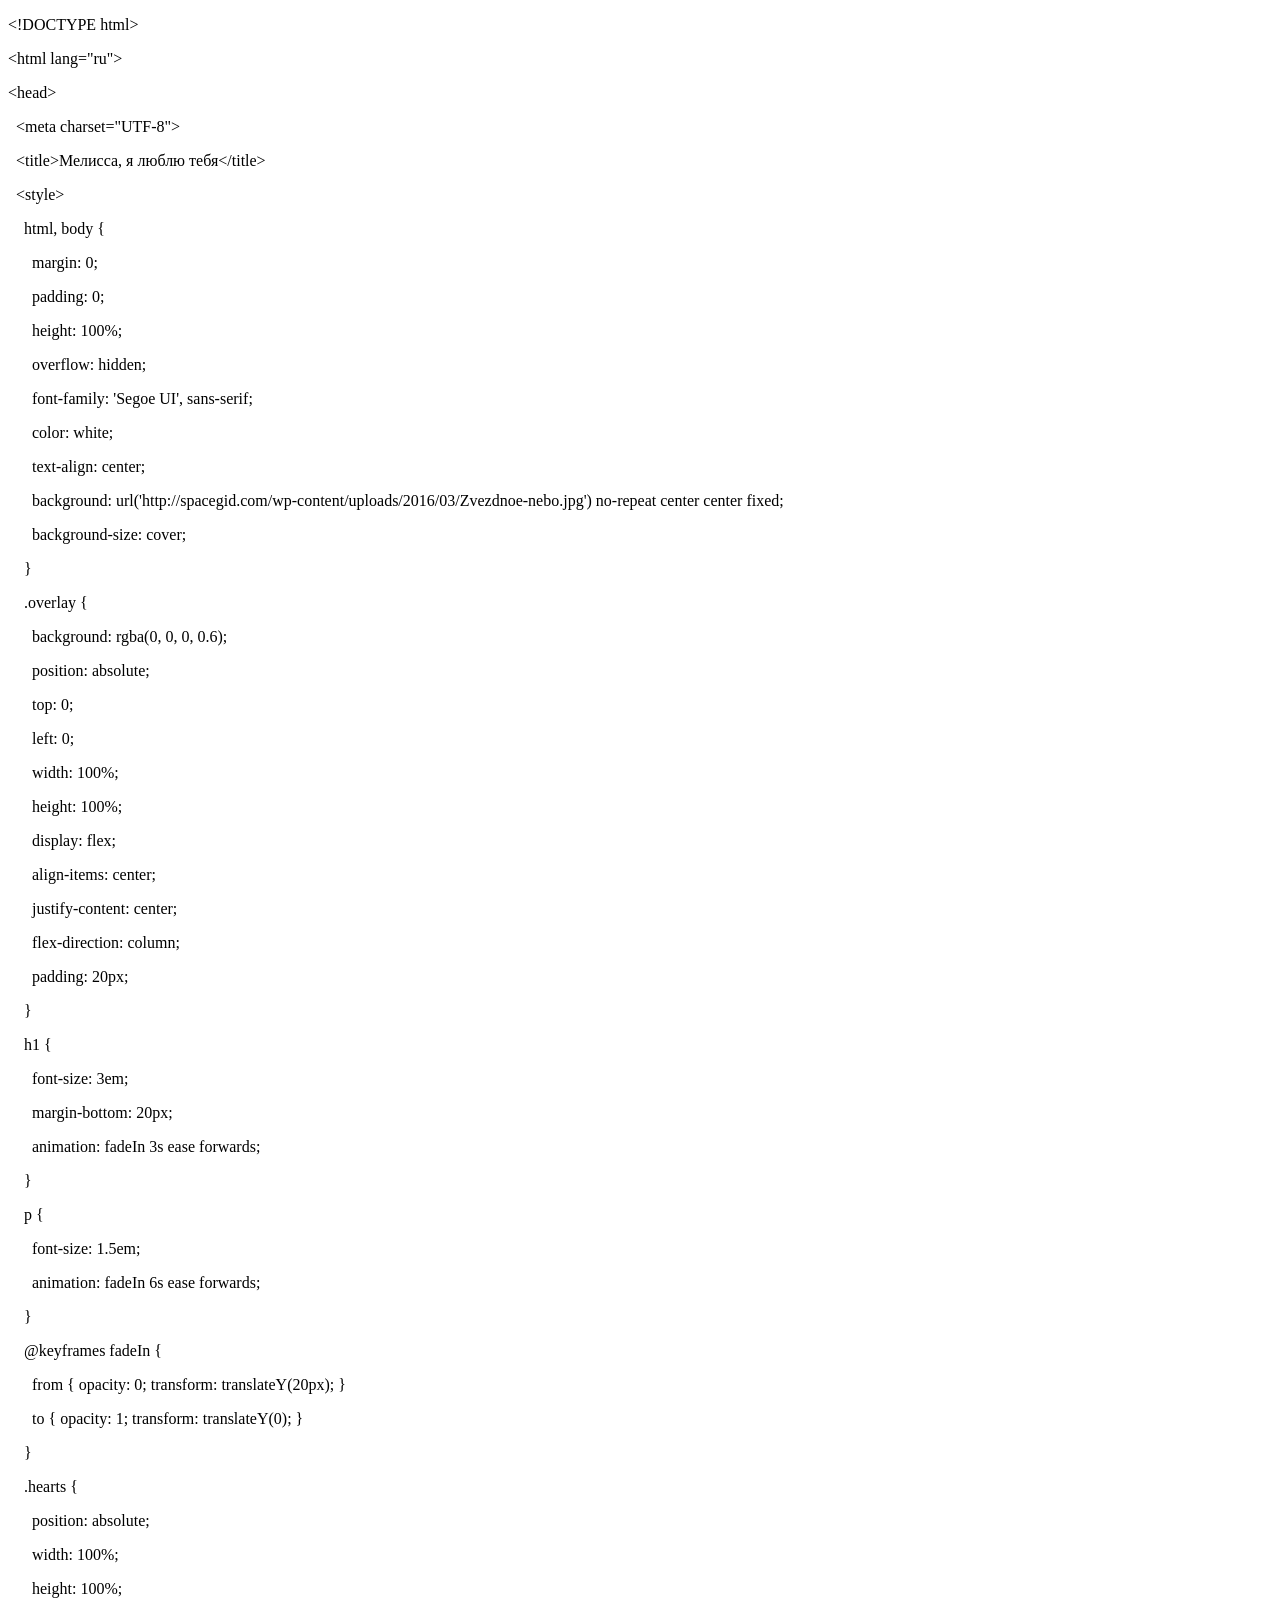
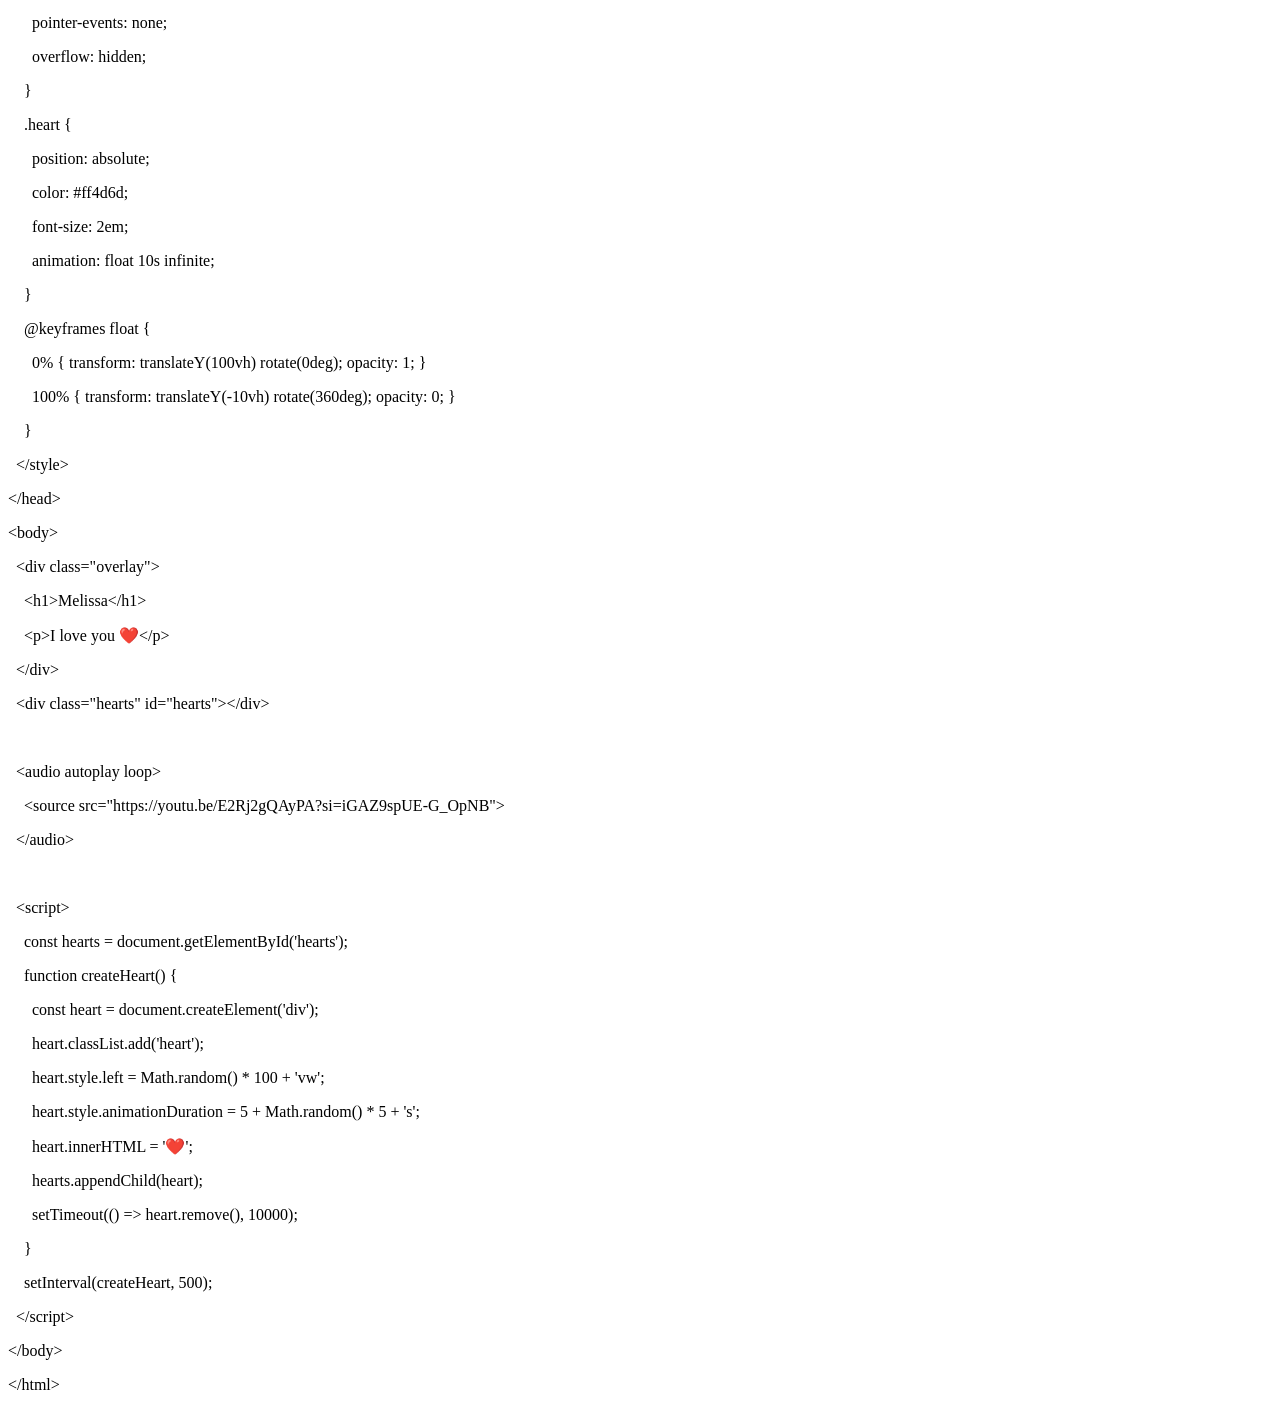
==== index (1).html @ 417f7e92 "Add files via upload" ====
﻿<!DOCTYPE html>
<html>
<head>
	<title>be1.ru</title>
</head>
<body>
<p>&lt;!DOCTYPE html&gt;</p>

<p>&lt;html lang=&quot;ru&quot;&gt;</p>

<p>&lt;head&gt;</p>

<p>&nbsp; &lt;meta charset=&quot;UTF-8&quot;&gt;</p>

<p>&nbsp; &lt;title&gt;Мелисса, я люблю тебя&lt;/title&gt;</p>

<p>&nbsp; &lt;style&gt;</p>

<p>&nbsp; &nbsp; html, body {</p>

<p>&nbsp; &nbsp; &nbsp; margin: 0;</p>

<p>&nbsp; &nbsp; &nbsp; padding: 0;</p>

<p>&nbsp; &nbsp; &nbsp; height: 100%;</p>

<p>&nbsp; &nbsp; &nbsp; overflow: hidden;</p>

<p>&nbsp; &nbsp; &nbsp; font-family: &#39;Segoe UI&#39;, sans-serif;</p>

<p>&nbsp; &nbsp; &nbsp; color: white;</p>

<p>&nbsp; &nbsp; &nbsp; text-align: center;</p>

<p>&nbsp; &nbsp; &nbsp; background: url(&#39;http://spacegid.com/wp-content/uploads/2016/03/Zvezdnoe-nebo.jpg&#39;) no-repeat center center fixed;</p>

<p>&nbsp; &nbsp; &nbsp; background-size: cover;</p>

<p>&nbsp; &nbsp; }</p>

<p>&nbsp; &nbsp; .overlay {</p>

<p>&nbsp; &nbsp; &nbsp; background: rgba(0, 0, 0, 0.6);</p>

<p>&nbsp; &nbsp; &nbsp; position: absolute;</p>

<p>&nbsp; &nbsp; &nbsp; top: 0;</p>

<p>&nbsp; &nbsp; &nbsp; left: 0;</p>

<p>&nbsp; &nbsp; &nbsp; width: 100%;</p>

<p>&nbsp; &nbsp; &nbsp; height: 100%;</p>

<p>&nbsp; &nbsp; &nbsp; display: flex;</p>

<p>&nbsp; &nbsp; &nbsp; align-items: center;</p>

<p>&nbsp; &nbsp; &nbsp; justify-content: center;</p>

<p>&nbsp; &nbsp; &nbsp; flex-direction: column;</p>

<p>&nbsp; &nbsp; &nbsp; padding: 20px;</p>

<p>&nbsp; &nbsp; }</p>

<p>&nbsp; &nbsp; h1 {</p>

<p>&nbsp; &nbsp; &nbsp; font-size: 3em;</p>

<p>&nbsp; &nbsp; &nbsp; margin-bottom: 20px;</p>

<p>&nbsp; &nbsp; &nbsp; animation: fadeIn 3s ease forwards;</p>

<p>&nbsp; &nbsp; }</p>

<p>&nbsp; &nbsp; p {</p>

<p>&nbsp; &nbsp; &nbsp; font-size: 1.5em;</p>

<p>&nbsp; &nbsp; &nbsp; animation: fadeIn 6s ease forwards;</p>

<p>&nbsp; &nbsp; }</p>

<p>&nbsp; &nbsp; @keyframes fadeIn {</p>

<p>&nbsp; &nbsp; &nbsp; from { opacity: 0; transform: translateY(20px); }</p>

<p>&nbsp; &nbsp; &nbsp; to { opacity: 1; transform: translateY(0); }</p>

<p>&nbsp; &nbsp; }</p>

<p>&nbsp; &nbsp; .hearts {</p>

<p>&nbsp; &nbsp; &nbsp; position: absolute;</p>

<p>&nbsp; &nbsp; &nbsp; width: 100%;</p>

<p>&nbsp; &nbsp; &nbsp; height: 100%;</p>

<p>&nbsp; &nbsp; &nbsp; pointer-events: none;</p>

<p>&nbsp; &nbsp; &nbsp; overflow: hidden;</p>

<p>&nbsp; &nbsp; }</p>

<p>&nbsp; &nbsp; .heart {</p>

<p>&nbsp; &nbsp; &nbsp; position: absolute;</p>

<p>&nbsp; &nbsp; &nbsp; color: #ff4d6d;</p>

<p>&nbsp; &nbsp; &nbsp; font-size: 2em;</p>

<p>&nbsp; &nbsp; &nbsp; animation: float 10s infinite;</p>

<p>&nbsp; &nbsp; }</p>

<p>&nbsp; &nbsp; @keyframes float {</p>

<p>&nbsp; &nbsp; &nbsp; 0% { transform: translateY(100vh) rotate(0deg); opacity: 1; }</p>

<p>&nbsp; &nbsp; &nbsp; 100% { transform: translateY(-10vh) rotate(360deg); opacity: 0; }</p>

<p>&nbsp; &nbsp; }</p>

<p>&nbsp; &lt;/style&gt;</p>

<p>&lt;/head&gt;</p>

<p>&lt;body&gt;</p>

<p>&nbsp; &lt;div class=&quot;overlay&quot;&gt;</p>

<p>&nbsp; &nbsp; &lt;h1&gt;Melissa&lt;/h1&gt;</p>

<p>&nbsp; &nbsp; &lt;p&gt;I love you&nbsp;❤️&lt;/p&gt;</p>

<p>&nbsp; &lt;/div&gt;</p>

<p>&nbsp; &lt;div class=&quot;hearts&quot; id=&quot;hearts&quot;&gt;&lt;/div&gt;</p>

<p>&nbsp;</p>

<p>&nbsp; &lt;audio autoplay loop&gt;</p>

<p>&nbsp; &nbsp; &lt;source src=&quot;https://youtu.be/E2Rj2gQAyPA?si=iGAZ9spUE-G_OpNB&quot;&gt;</p>

<p>&nbsp; &lt;/audio&gt;</p>

<p>&nbsp;</p>

<p>&nbsp; &lt;script&gt;</p>

<p>&nbsp; &nbsp; const hearts = document.getElementById(&#39;hearts&#39;);</p>

<p>&nbsp; &nbsp; function createHeart() {</p>

<p>&nbsp; &nbsp; &nbsp; const heart = document.createElement(&#39;div&#39;);</p>

<p>&nbsp; &nbsp; &nbsp; heart.classList.add(&#39;heart&#39;);</p>

<p>&nbsp; &nbsp; &nbsp; heart.style.left = Math.random() * 100 + &#39;vw&#39;;</p>

<p>&nbsp; &nbsp; &nbsp; heart.style.animationDuration = 5 + Math.random() * 5 + &#39;s&#39;;</p>

<p>&nbsp; &nbsp; &nbsp; heart.innerHTML = &#39;❤️&#39;;</p>

<p>&nbsp; &nbsp; &nbsp; hearts.appendChild(heart);</p>

<p>&nbsp; &nbsp; &nbsp; setTimeout(() =&gt; heart.remove(), 10000);</p>

<p>&nbsp; &nbsp; }</p>

<p>&nbsp; &nbsp; setInterval(createHeart, 500);</p>

<p>&nbsp; &lt;/script&gt;</p>

<p>&lt;/body&gt;</p>

<p>&lt;/html&gt;</p>
</body>
</html>
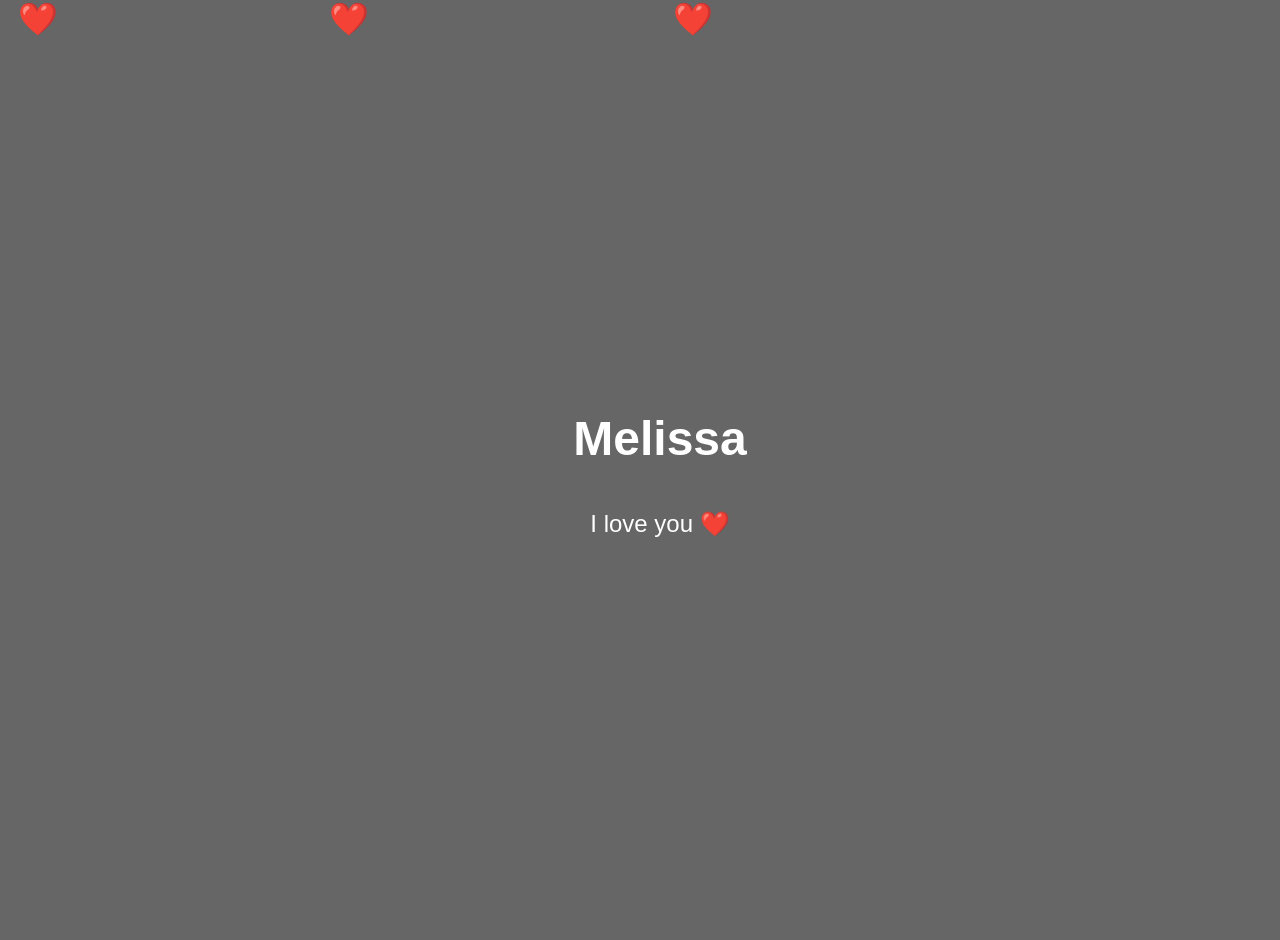
==== commit ea2914c7: "Update melissa.html" ====
--- a/index (1).html
+++ b/index (1).html
@@ -1,183 +1,88 @@
-﻿<!DOCTYPE html>
-<html>
+<!DOCTYPE html>
+<html lang="ru">
 <head>
-	<title>be1.ru</title>
+  <meta charset="UTF-8">
+  <title>Мелисса, я люблю тебя</title>
+  <style>
+    html, body {
+      margin: 0;
+      padding: 0;
+      height: 100%;
+      overflow: hidden;
+      font-family: 'Segoe UI', sans-serif;
+      color: white;
+      text-align: center;
+      background: url('http://spacegid.com/wp-content/uploads/2016/03/Zvezdnoe-nebo.jpg') no-repeat center center fixed;
+      background-size: cover;
+    }
+    .overlay {
+      background: rgba(0, 0, 0, 0.6);
+      position: absolute;
+      top: 0;
+      left: 0;
+      width: 100%;
+      height: 100%;
+      display: flex;
+      align-items: center;
+      justify-content: center;
+      flex-direction: column;
+      padding: 20px;
+    }
+    h1 {
+      font-size: 3em;
+      margin-bottom: 20px;
+      animation: fadeIn 3s ease forwards;
+    }
+    p {
+      font-size: 1.5em;
+      animation: fadeIn 6s ease forwards;
+    }
+    @keyframes fadeIn {
+      from { opacity: 0; transform: translateY(20px); }
+      to { opacity: 1; transform: translateY(0); }
+    }
+    .hearts {
+      position: absolute;
+      width: 100%;
+      height: 100%;
+      pointer-events: none;
+      overflow: hidden;
+    }
+    .heart {
+      position: absolute;
+      color: #ff4d6d;
+      font-size: 2em;
+      animation: float 10s infinite;
+    }
+    @keyframes float {
+      0% { transform: translateY(100vh) rotate(0deg); opacity: 1; }
+      100% { transform: translateY(-10vh) rotate(360deg); opacity: 0; }
+    }
+  </style>
 </head>
 <body>
-<p>&lt;!DOCTYPE html&gt;</p>
+  <div class="overlay">
+    <h1>Melissa</h1>
+    <p>I love you ❤️</p>
+  </div>
+  <div class="hearts" id="hearts"></div>
 
-<p>&lt;html lang=&quot;ru&quot;&gt;</p>
+  <audio autoplay loop>
+    <source src="https://youtu.be/E2Rj2gQAyPA?si=iGAZ9spUE-G_OpNB&quot;&gt" type="audio/mpeg">
+  </audio>
 
-<p>&lt;head&gt;</p>
-
-<p>&nbsp; &lt;meta charset=&quot;UTF-8&quot;&gt;</p>
-
-<p>&nbsp; &lt;title&gt;Мелисса, я люблю тебя&lt;/title&gt;</p>
-
-<p>&nbsp; &lt;style&gt;</p>
-
-<p>&nbsp; &nbsp; html, body {</p>
-
-<p>&nbsp; &nbsp; &nbsp; margin: 0;</p>
-
-<p>&nbsp; &nbsp; &nbsp; padding: 0;</p>
-
-<p>&nbsp; &nbsp; &nbsp; height: 100%;</p>
-
-<p>&nbsp; &nbsp; &nbsp; overflow: hidden;</p>
-
-<p>&nbsp; &nbsp; &nbsp; font-family: &#39;Segoe UI&#39;, sans-serif;</p>
-
-<p>&nbsp; &nbsp; &nbsp; color: white;</p>
-
-<p>&nbsp; &nbsp; &nbsp; text-align: center;</p>
-
-<p>&nbsp; &nbsp; &nbsp; background: url(&#39;http://spacegid.com/wp-content/uploads/2016/03/Zvezdnoe-nebo.jpg&#39;) no-repeat center center fixed;</p>
-
-<p>&nbsp; &nbsp; &nbsp; background-size: cover;</p>
-
-<p>&nbsp; &nbsp; }</p>
-
-<p>&nbsp; &nbsp; .overlay {</p>
-
-<p>&nbsp; &nbsp; &nbsp; background: rgba(0, 0, 0, 0.6);</p>
-
-<p>&nbsp; &nbsp; &nbsp; position: absolute;</p>
-
-<p>&nbsp; &nbsp; &nbsp; top: 0;</p>
-
-<p>&nbsp; &nbsp; &nbsp; left: 0;</p>
-
-<p>&nbsp; &nbsp; &nbsp; width: 100%;</p>
-
-<p>&nbsp; &nbsp; &nbsp; height: 100%;</p>
-
-<p>&nbsp; &nbsp; &nbsp; display: flex;</p>
-
-<p>&nbsp; &nbsp; &nbsp; align-items: center;</p>
-
-<p>&nbsp; &nbsp; &nbsp; justify-content: center;</p>
-
-<p>&nbsp; &nbsp; &nbsp; flex-direction: column;</p>
-
-<p>&nbsp; &nbsp; &nbsp; padding: 20px;</p>
-
-<p>&nbsp; &nbsp; }</p>
-
-<p>&nbsp; &nbsp; h1 {</p>
-
-<p>&nbsp; &nbsp; &nbsp; font-size: 3em;</p>
-
-<p>&nbsp; &nbsp; &nbsp; margin-bottom: 20px;</p>
-
-<p>&nbsp; &nbsp; &nbsp; animation: fadeIn 3s ease forwards;</p>
-
-<p>&nbsp; &nbsp; }</p>
-
-<p>&nbsp; &nbsp; p {</p>
-
-<p>&nbsp; &nbsp; &nbsp; font-size: 1.5em;</p>
-
-<p>&nbsp; &nbsp; &nbsp; animation: fadeIn 6s ease forwards;</p>
-
-<p>&nbsp; &nbsp; }</p>
-
-<p>&nbsp; &nbsp; @keyframes fadeIn {</p>
-
-<p>&nbsp; &nbsp; &nbsp; from { opacity: 0; transform: translateY(20px); }</p>
-
-<p>&nbsp; &nbsp; &nbsp; to { opacity: 1; transform: translateY(0); }</p>
-
-<p>&nbsp; &nbsp; }</p>
-
-<p>&nbsp; &nbsp; .hearts {</p>
-
-<p>&nbsp; &nbsp; &nbsp; position: absolute;</p>
-
-<p>&nbsp; &nbsp; &nbsp; width: 100%;</p>
-
-<p>&nbsp; &nbsp; &nbsp; height: 100%;</p>
-
-<p>&nbsp; &nbsp; &nbsp; pointer-events: none;</p>
-
-<p>&nbsp; &nbsp; &nbsp; overflow: hidden;</p>
-
-<p>&nbsp; &nbsp; }</p>
-
-<p>&nbsp; &nbsp; .heart {</p>
-
-<p>&nbsp; &nbsp; &nbsp; position: absolute;</p>
-
-<p>&nbsp; &nbsp; &nbsp; color: #ff4d6d;</p>
-
-<p>&nbsp; &nbsp; &nbsp; font-size: 2em;</p>
-
-<p>&nbsp; &nbsp; &nbsp; animation: float 10s infinite;</p>
-
-<p>&nbsp; &nbsp; }</p>
-
-<p>&nbsp; &nbsp; @keyframes float {</p>
-
-<p>&nbsp; &nbsp; &nbsp; 0% { transform: translateY(100vh) rotate(0deg); opacity: 1; }</p>
-
-<p>&nbsp; &nbsp; &nbsp; 100% { transform: translateY(-10vh) rotate(360deg); opacity: 0; }</p>
-
-<p>&nbsp; &nbsp; }</p>
-
-<p>&nbsp; &lt;/style&gt;</p>
-
-<p>&lt;/head&gt;</p>
-
-<p>&lt;body&gt;</p>
-
-<p>&nbsp; &lt;div class=&quot;overlay&quot;&gt;</p>
-
-<p>&nbsp; &nbsp; &lt;h1&gt;Melissa&lt;/h1&gt;</p>
-
-<p>&nbsp; &nbsp; &lt;p&gt;I love you&nbsp;❤️&lt;/p&gt;</p>
-
-<p>&nbsp; &lt;/div&gt;</p>
-
-<p>&nbsp; &lt;div class=&quot;hearts&quot; id=&quot;hearts&quot;&gt;&lt;/div&gt;</p>
-
-<p>&nbsp;</p>
-
-<p>&nbsp; &lt;audio autoplay loop&gt;</p>
-
-<p>&nbsp; &nbsp; &lt;source src=&quot;https://youtu.be/E2Rj2gQAyPA?si=iGAZ9spUE-G_OpNB&quot;&gt;</p>
-
-<p>&nbsp; &lt;/audio&gt;</p>
-
-<p>&nbsp;</p>
-
-<p>&nbsp; &lt;script&gt;</p>
-
-<p>&nbsp; &nbsp; const hearts = document.getElementById(&#39;hearts&#39;);</p>
-
-<p>&nbsp; &nbsp; function createHeart() {</p>
-
-<p>&nbsp; &nbsp; &nbsp; const heart = document.createElement(&#39;div&#39;);</p>
-
-<p>&nbsp; &nbsp; &nbsp; heart.classList.add(&#39;heart&#39;);</p>
-
-<p>&nbsp; &nbsp; &nbsp; heart.style.left = Math.random() * 100 + &#39;vw&#39;;</p>
-
-<p>&nbsp; &nbsp; &nbsp; heart.style.animationDuration = 5 + Math.random() * 5 + &#39;s&#39;;</p>
-
-<p>&nbsp; &nbsp; &nbsp; heart.innerHTML = &#39;❤️&#39;;</p>
-
-<p>&nbsp; &nbsp; &nbsp; hearts.appendChild(heart);</p>
-
-<p>&nbsp; &nbsp; &nbsp; setTimeout(() =&gt; heart.remove(), 10000);</p>
-
-<p>&nbsp; &nbsp; }</p>
-
-<p>&nbsp; &nbsp; setInterval(createHeart, 500);</p>
-
-<p>&nbsp; &lt;/script&gt;</p>
-
-<p>&lt;/body&gt;</p>
-
-<p>&lt;/html&gt;</p>
+  <script>
+    const hearts = document.getElementById('hearts');
+    function createHeart() {
+      const heart = document.createElement('div');
+      heart.classList.add('heart');
+      heart.style.left = Math.random() * 100 + 'vw';
+      heart.style.animationDuration = 5 + Math.random() * 5 + 's';
+      heart.innerHTML = '❤️';
+      hearts.appendChild(heart);
+      setTimeout(() => heart.remove(), 10000);
+    }
+    setInterval(createHeart, 500);
+  </script>
 </body>
 </html>
